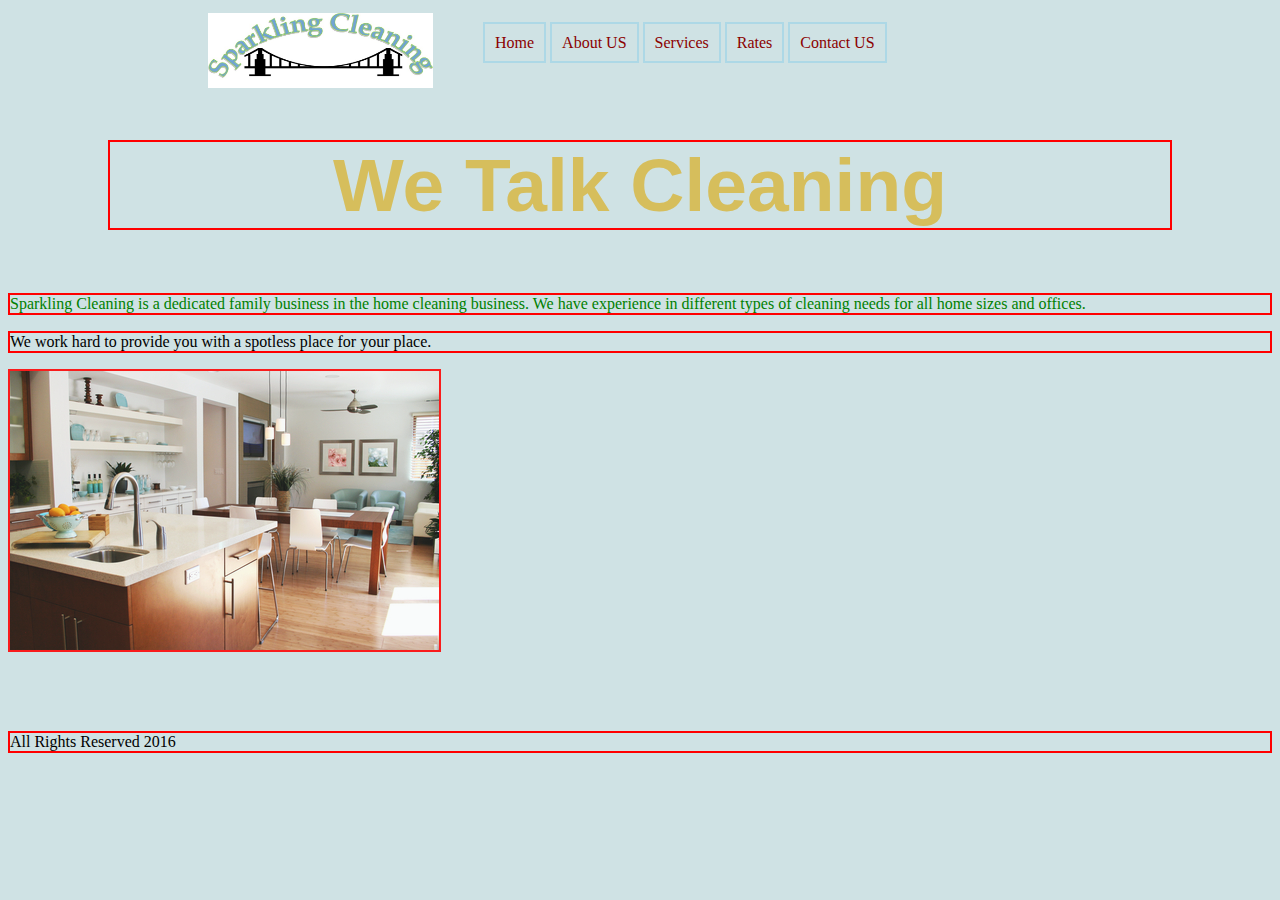
==== index.html @ 1d408b77 "first commit for github" ====
<!DOCTYPE html>
<html lang="en">
  <head>
    <meta charset="utf-8">
    <meta http-equiv="X-UA-Compatible" content="IE=edge">
    

    <title>Home Cleaning Services in the SF Bay Area</title>


    <!-- Custom styles for this template -->
    <link href="css/style.css" rel="stylesheet">
	
  </head>

  <body>
	<div class="NavLogo">
    <header>
        <img src="Images/SparklingCleanLogo.jpg" class=ImageLogo>
       <!--This is the menu bar-->
		
		<div class="headerwrapper">
        <nav>
            <ul class="group">
                <li><a href="index.html">Home</a></li>
                <li><a href="About_US.html">About US</a></li>
                <li><a href="Services.html">Services</a></li>
                <li><a href="Rates.html">Rates</a></li>
                <li><a href="Contact_Us.html">Contact US</a></li> 
            </ul>
        </nav>
		</div><!--end of div headerwrapper-->
        
	</div><!--end of div NavLogo--><!--test for github 2 -->
     </header>
    <h2>We Talk Cleaning</h2>
    <h2 class="SecondH2">We Know Cleaning!!!</h2>
    <p>Sparkling Cleaning is a dedicated family business in the home cleaning business. We have experience in different types of cleaning needs for all home sizes and offices.</p>
	<p>We work hard to provide you with a spotless place for your place.</p>
    
    <img src="Images/Clean-house.jpg">
	
	
    <script src="https://ajax.googleapis.com/ajax/libs/jquery/3.1.1/jquery.min.js"></script> 
	<script type="text/javascript" src="js/script.js"></script>
  </body>
    
  <footer>All Rights Reserved 2016</footer>
</html>
---- css/style.css ----
html {
    background-color: #CFE2E4;
}


#SFCityscape {
	width: 1350px;
	height: auto;
	margin: 15px 5px 0 125px;
}


h2 {
	text-align: center;
	margin-left: 100px;
	margin-right: 100px;
	font-family: Verdana, sans-serif;
    font-weight: bold;
    font-size: 75px;
    color: #d6be5c;
}

h2.SecondH2{
	display: none;
	color: red;
}

/*firstparapraph1 and firstParagraph2 located in About US body page*/

#firstParagraph1 {

	margin: 0 110px;
	text-align: justify;
	line-height: 200%;
	
}

#firstParagraph2 {

	margin: 0 110px;
	padding-top: 15px;
	text-align: justify;
	line-height: 200%;
	
}

/*Sparkling Cleaning Logo*/

header .ImageLogo{
    width: 225px;
    height: 75px;
    float: left;
    padding: 5px 50px;
}

/*This is the nav section*/

.NavLogo{
	position: relative;
	left: 150px;
	display: none;
}
nav li {
    display: inline;
    list-style: none;
    
}



nav a {
    text-decoration: none;
    color: darkred;
    padding: 10px 10px;
    border: 2px solid lightblue;
}

.headerwrapper{
	padding: 10px;
}

video {
	width:680;
	height:auto;
	position: relative;
}

.video{
	text-align: center;
	margin: 25px;
}

/*This is the form section*/
.topform{
	line-height: 65%;
	position:relative;
	left: 550px;
	font-family: 'Farsan', cursive;
	font-size: 20px;
	margin: 50px 5px;
	text-align: center-left;
}

.secondaryform{
	position: relative;
	left: 550px;
	line-height: 65%
}

/*Footer edition here*/

footer{
	margin-top: 75px;
	margin-bottom: 50px;
}

/*Extra css*/

.xtra-h2{
	color: red;
}
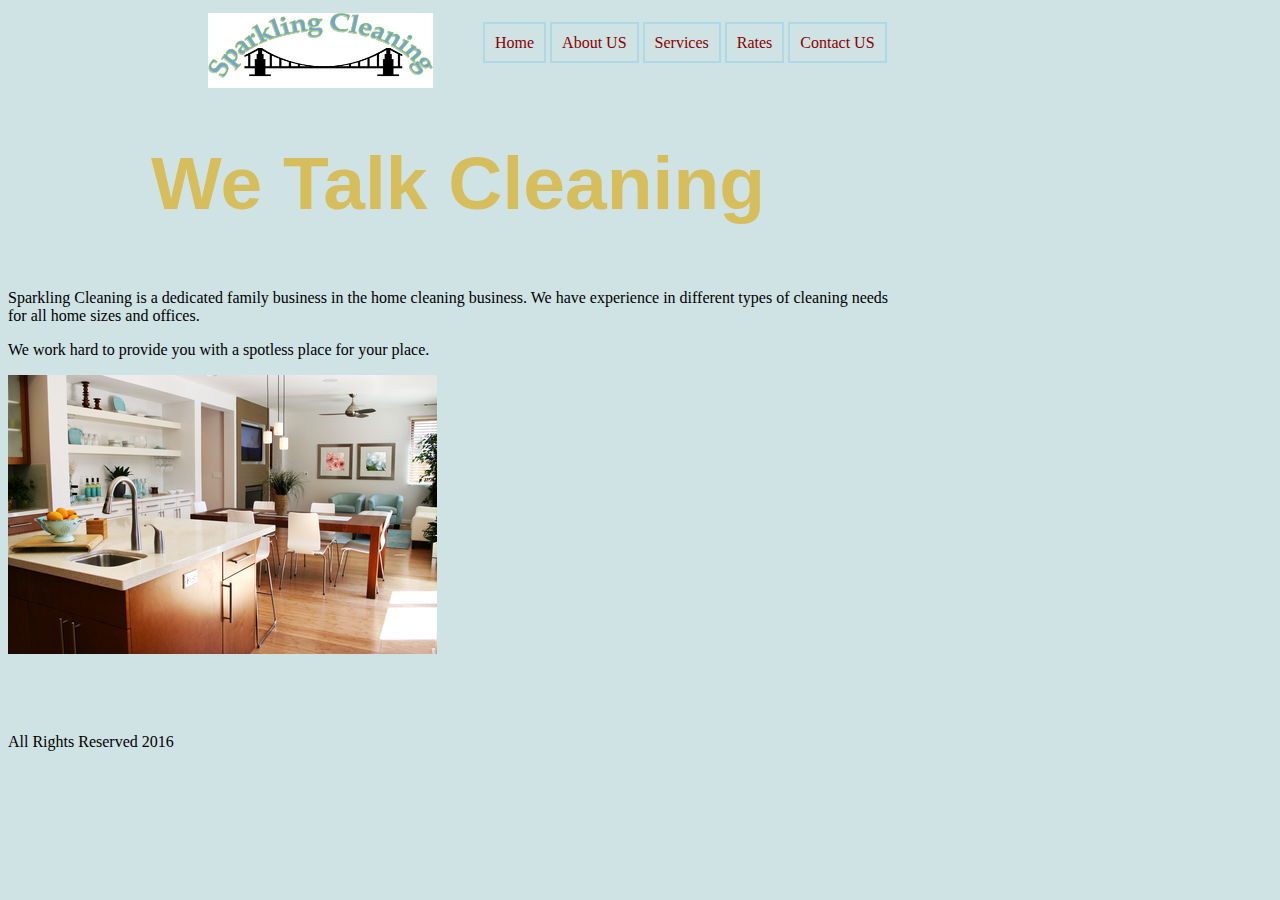
==== commit 4c111057: "minimal adjustments" ====
--- a/index.html
+++ b/index.html
@@ -16,11 +16,12 @@
   <body>
 	<div class="NavLogo">
     <header>
+
         <img src="Images/SparklingCleanLogo.jpg" class=ImageLogo>
-       <!--This is the menu bar-->
-		
-		<div class="headerwrapper">
-        <nav>
+       
+        <!--This is the menu bar starts-->
+		    <div class="headerwrapper">
+          <nav>
             <ul class="group">
                 <li><a href="index.html">Home</a></li>
                 <li><a href="About_US.html">About US</a></li>
@@ -28,17 +29,17 @@
                 <li><a href="Rates.html">Rates</a></li>
                 <li><a href="Contact_Us.html">Contact US</a></li> 
             </ul>
-        </nav>
-		</div><!--end of div headerwrapper-->
-        
-	</div><!--end of div NavLogo--><!--test for github 2 -->
-     </header>
+          </nav>
+		    </div><!--end of div headerwrapper-->
+    </header>    
+	</div><!--end of div NavLogo-->
+     
     <h2>We Talk Cleaning</h2>
     <h2 class="SecondH2">We Know Cleaning!!!</h2>
     <p>Sparkling Cleaning is a dedicated family business in the home cleaning business. We have experience in different types of cleaning needs for all home sizes and offices.</p>
 	<p>We work hard to provide you with a spotless place for your place.</p>
     
-    <img src="Images/Clean-house.jpg">
+    <img class="cleanhouse" src="Images/Clean-house.jpg">
 	
 	
     <script src="https://ajax.googleapis.com/ajax/libs/jquery/3.1.1/jquery.min.js"></script> 
--- a/css/style.css
+++ b/css/style.css
@@ -2,6 +2,10 @@
     background-color: #CFE2E4;
 }
 
+
+body{
+	width: 900px;
+}
 
 #SFCityscape {
 	width: 1350px;
@@ -23,6 +27,13 @@
 h2.SecondH2{
 	display: none;
 	color: red;
+}
+
+img.cleanhouse{
+	max-width: 100%;
+	height: auto;
+	margin-right: auto;
+	margin-left: auto;
 }
 
 /*firstparapraph1 and firstParagraph2 located in About US body page*/
@@ -58,7 +69,7 @@
 .NavLogo{
 	position: relative;
 	left: 150px;
-	display: none;
+	/*display none reason nav not showing. It was display none for js later to appear*/
 }
 nav li {
     display: inline;
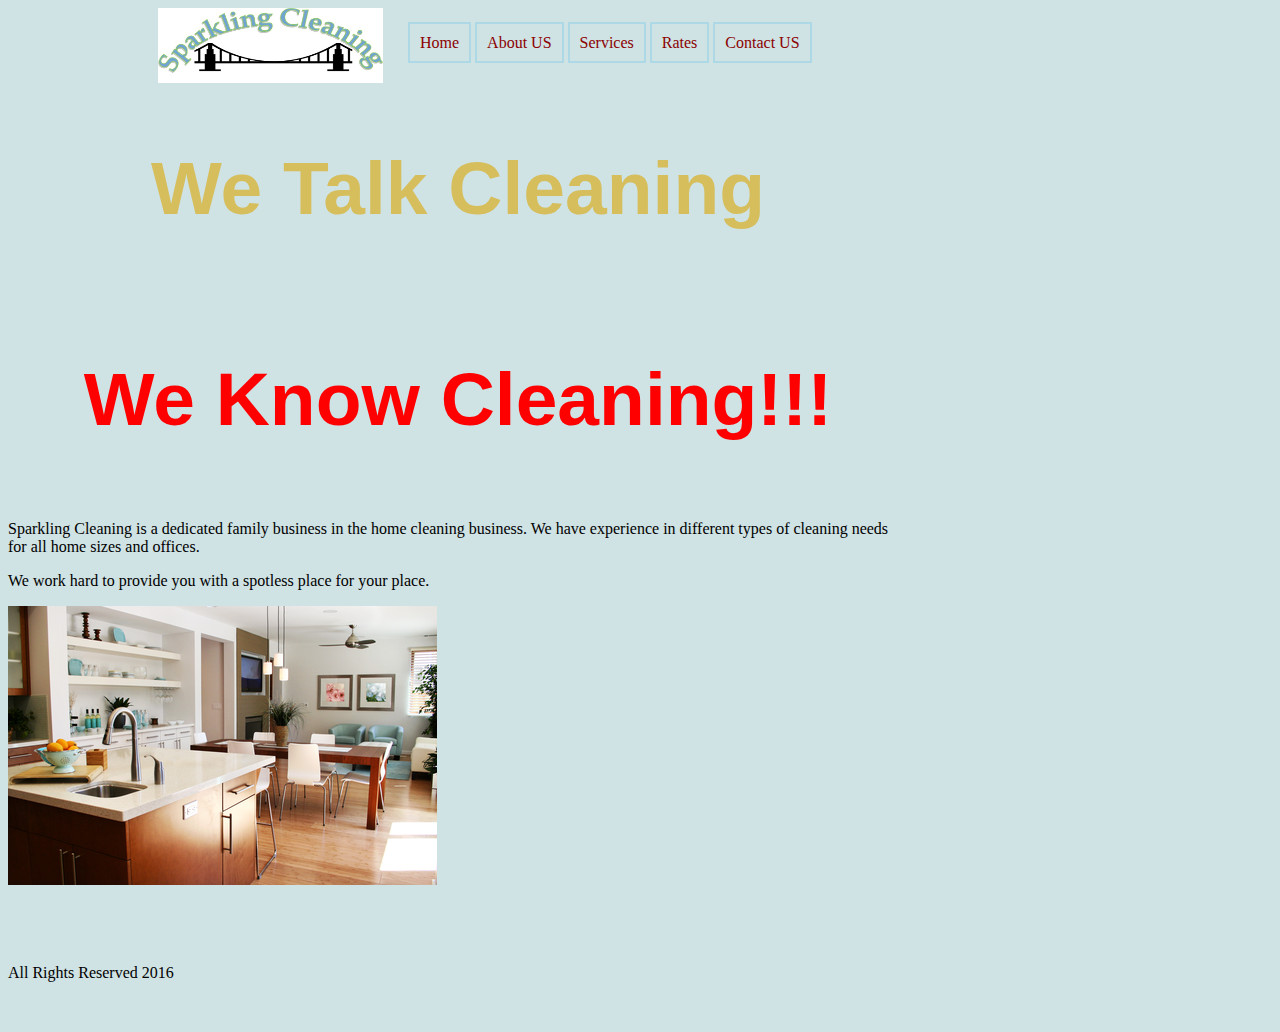
==== commit 1afdab5d: "changes from cloud9" ====
--- a/index.html
+++ b/index.html
@@ -42,9 +42,7 @@
     <img class="cleanhouse" src="Images/Clean-house.jpg">
 	
 	
-    <script src="https://ajax.googleapis.com/ajax/libs/jquery/3.1.1/jquery.min.js"></script> 
-	<script type="text/javascript" src="js/script.js"></script>
   </body>
-    
+    <!--test-->
   <footer>All Rights Reserved 2016</footer>
 </html>
--- a/css/style.css
+++ b/css/style.css
@@ -1,9 +1,6 @@
-html {
-    background-color: #CFE2E4;
-}
-
 
 body{
+	background-color: #CFE2E4;
 	width: 900px;
 }
 
@@ -15,21 +12,23 @@
 
 
 h2 {
+	display: inline-block;
+	width: 100%;
 	text-align: center;
-	margin-left: 100px;
-	margin-right: 100px;
+	margin-left: auto;
+	margin-right: auto;
 	font-family: Verdana, sans-serif;
     font-weight: bold;
     font-size: 75px;
     color: #d6be5c;
 }
 
-h2.SecondH2{
-	display: none;
+.SecondH2{
+
 	color: red;
 }
 
-img.cleanhouse{
+.cleanhouse{
 	max-width: 100%;
 	height: auto;
 	margin-right: auto;
@@ -61,7 +60,7 @@
     width: 225px;
     height: 75px;
     float: left;
-    padding: 5px 50px;
+    margin-right: 25px;
 }
 
 /*This is the nav section*/
